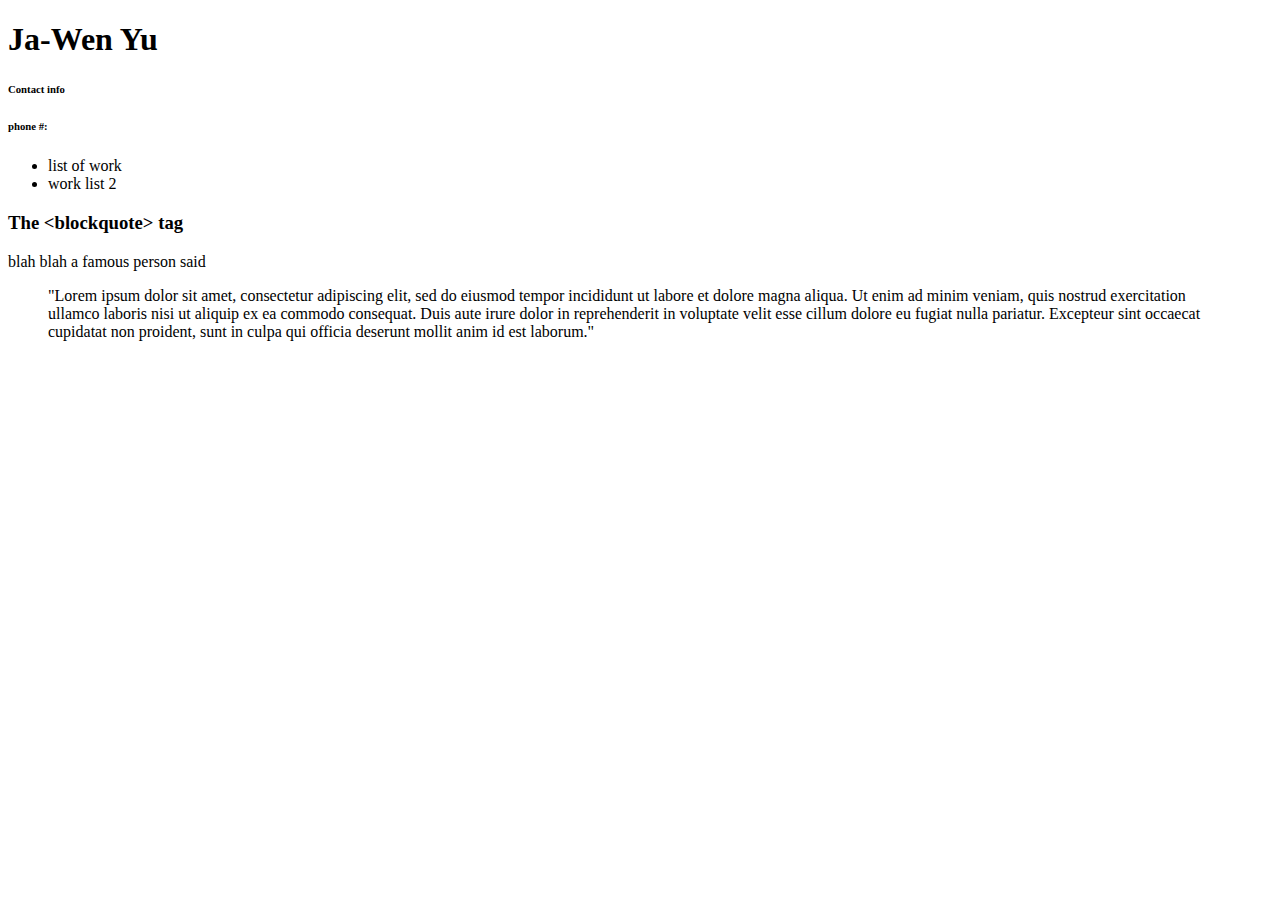
==== index.html @ bc2bf562 "changes" ====
<!DOCTYPE html>
<html>
    <head>
    </head>
        <body>
            <h1>Ja-Wen Yu </h1>
            <h6>Contact info</h6>
            <h6>phone #:</h6>
            <ul>
                <li>list of work</li>
                <li>work list 2</li>
            </ul>
            <h3>The &lt;blockquote&gt; tag</h3>
            <!--practice with the "<blockquote>" tag-->
          <p>blah blah a famous person said 
              <blockquote>"Lorem ipsum dolor sit amet, consectetur adipiscing elit, sed do eiusmod tempor incididunt ut labore et dolore magna aliqua. Ut enim ad minim veniam, quis nostrud exercitation ullamco laboris nisi ut aliquip ex ea commodo consequat. Duis aute irure dolor in reprehenderit in voluptate velit esse cillum dolore eu fugiat nulla pariatur. Excepteur sint occaecat cupidatat non proident, sunt in culpa qui officia deserunt mollit anim id est laborum."
              </blockquote>
          </p>
        </body>
</html>
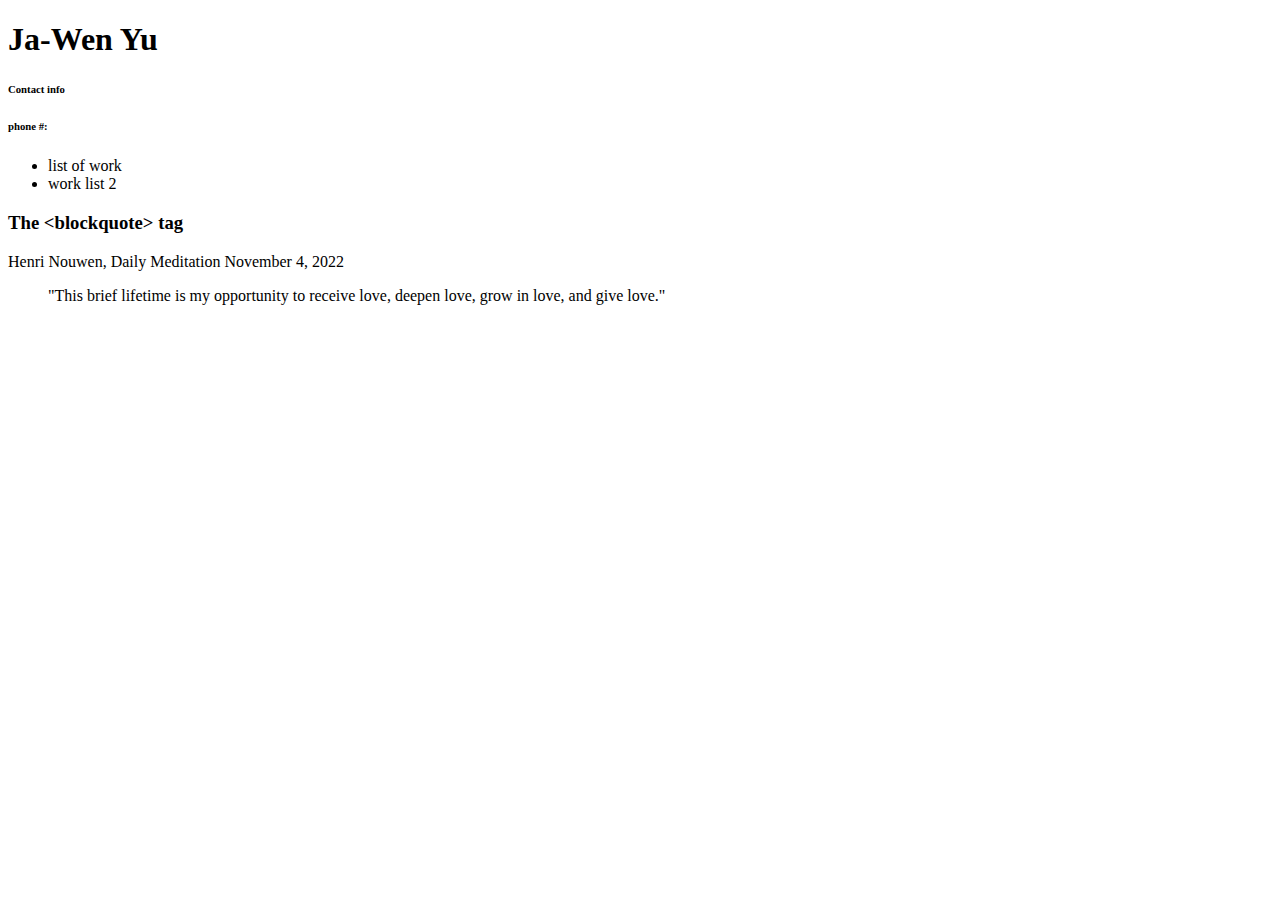
==== commit e5d8e445: "quotes" ====
--- a/index.html
+++ b/index.html
@@ -12,8 +12,8 @@
             </ul>
             <h3>The &lt;blockquote&gt; tag</h3>
             <!--practice with the "<blockquote>" tag-->
-          <p>blah blah a famous person said 
-              <blockquote>"Lorem ipsum dolor sit amet, consectetur adipiscing elit, sed do eiusmod tempor incididunt ut labore et dolore magna aliqua. Ut enim ad minim veniam, quis nostrud exercitation ullamco laboris nisi ut aliquip ex ea commodo consequat. Duis aute irure dolor in reprehenderit in voluptate velit esse cillum dolore eu fugiat nulla pariatur. Excepteur sint occaecat cupidatat non proident, sunt in culpa qui officia deserunt mollit anim id est laborum."
+          <p>Henri Nouwen, Daily Meditation November 4, 2022
+              <blockquote>"This brief lifetime is my opportunity to receive love, deepen love, grow in love, and give love."
               </blockquote>
           </p>
         </body>
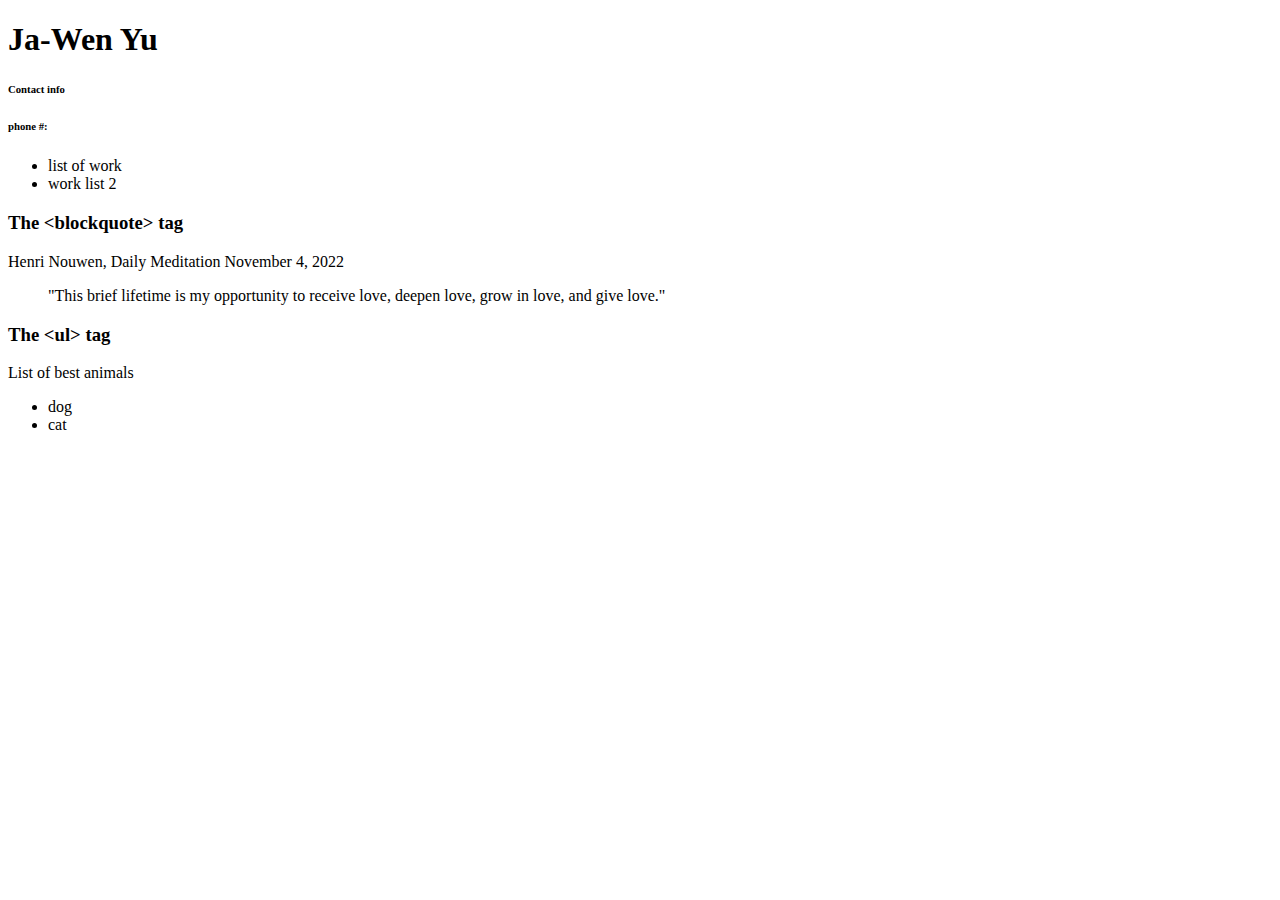
==== commit b514969e: "unorderlist" ====
--- a/index.html
+++ b/index.html
@@ -16,5 +16,12 @@
               <blockquote>"This brief lifetime is my opportunity to receive love, deepen love, grow in love, and give love."
               </blockquote>
           </p>
+          <h3>The &lt;ul&gt; tag</h3>
+          <!--practice with "<ul>" tag or unordered lists-->
+            <p>List of best animals</p>
+            <ul>
+                <li>dog</li>
+                <li>cat</li>
+            </ul>
         </body>
 </html>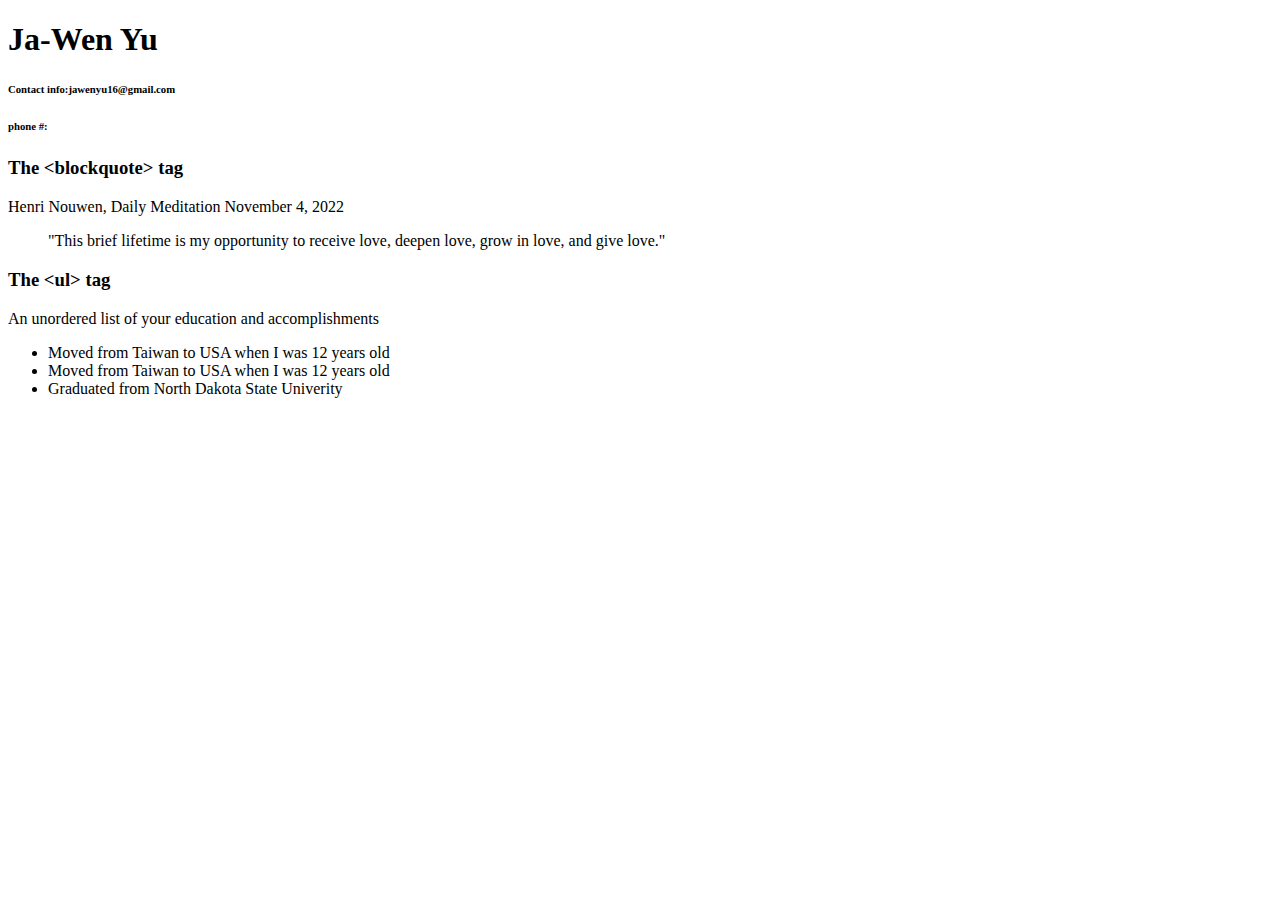
==== commit 91cfc5ff: "add line" ====
--- a/index.html
+++ b/index.html
@@ -4,12 +4,9 @@
     </head>
         <body>
             <h1>Ja-Wen Yu </h1>
-            <h6>Contact info</h6>
+            <h6>Contact info:jawenyu16@gmail.com</h6>
             <h6>phone #:</h6>
-            <ul>
-                <li>list of work</li>
-                <li>work list 2</li>
-            </ul>
+        
             <h3>The &lt;blockquote&gt; tag</h3>
             <!--practice with the "<blockquote>" tag-->
           <p>Henri Nouwen, Daily Meditation November 4, 2022
@@ -18,10 +15,13 @@
           </p>
           <h3>The &lt;ul&gt; tag</h3>
           <!--practice with "<ul>" tag or unordered lists-->
-            <p>List of best animals</p>
+            <p>An unordered list of your education and accomplishments</p>
             <ul>
-                <li>dog</li>
-                <li>cat</li>
+                <li>Moved from Taiwan to USA when I was 12 years old</li>
+                <li>Moved from Taiwan to USA when I was 12 years old</li>
+                <li>Graduated from North Dakota State Univerity</li>
             </ul>
+        
+        
         </body>
 </html>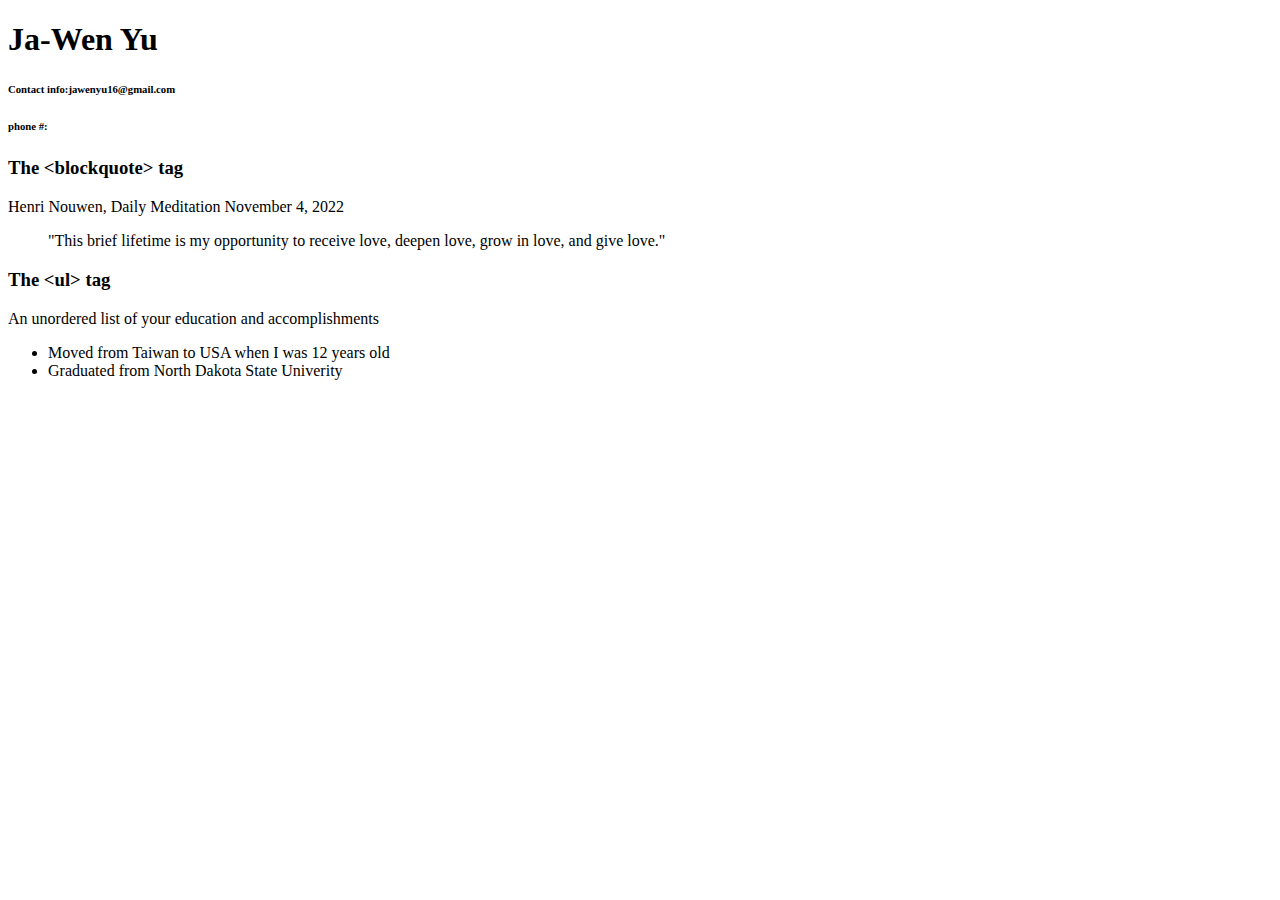
==== commit 9073a536: "one line deleted" ====
--- a/index.html
+++ b/index.html
@@ -18,7 +18,7 @@
             <p>An unordered list of your education and accomplishments</p>
             <ul>
                 <li>Moved from Taiwan to USA when I was 12 years old</li>
-                <li>Moved from Taiwan to USA when I was 12 years old</li>
+    
                 <li>Graduated from North Dakota State Univerity</li>
             </ul>
         
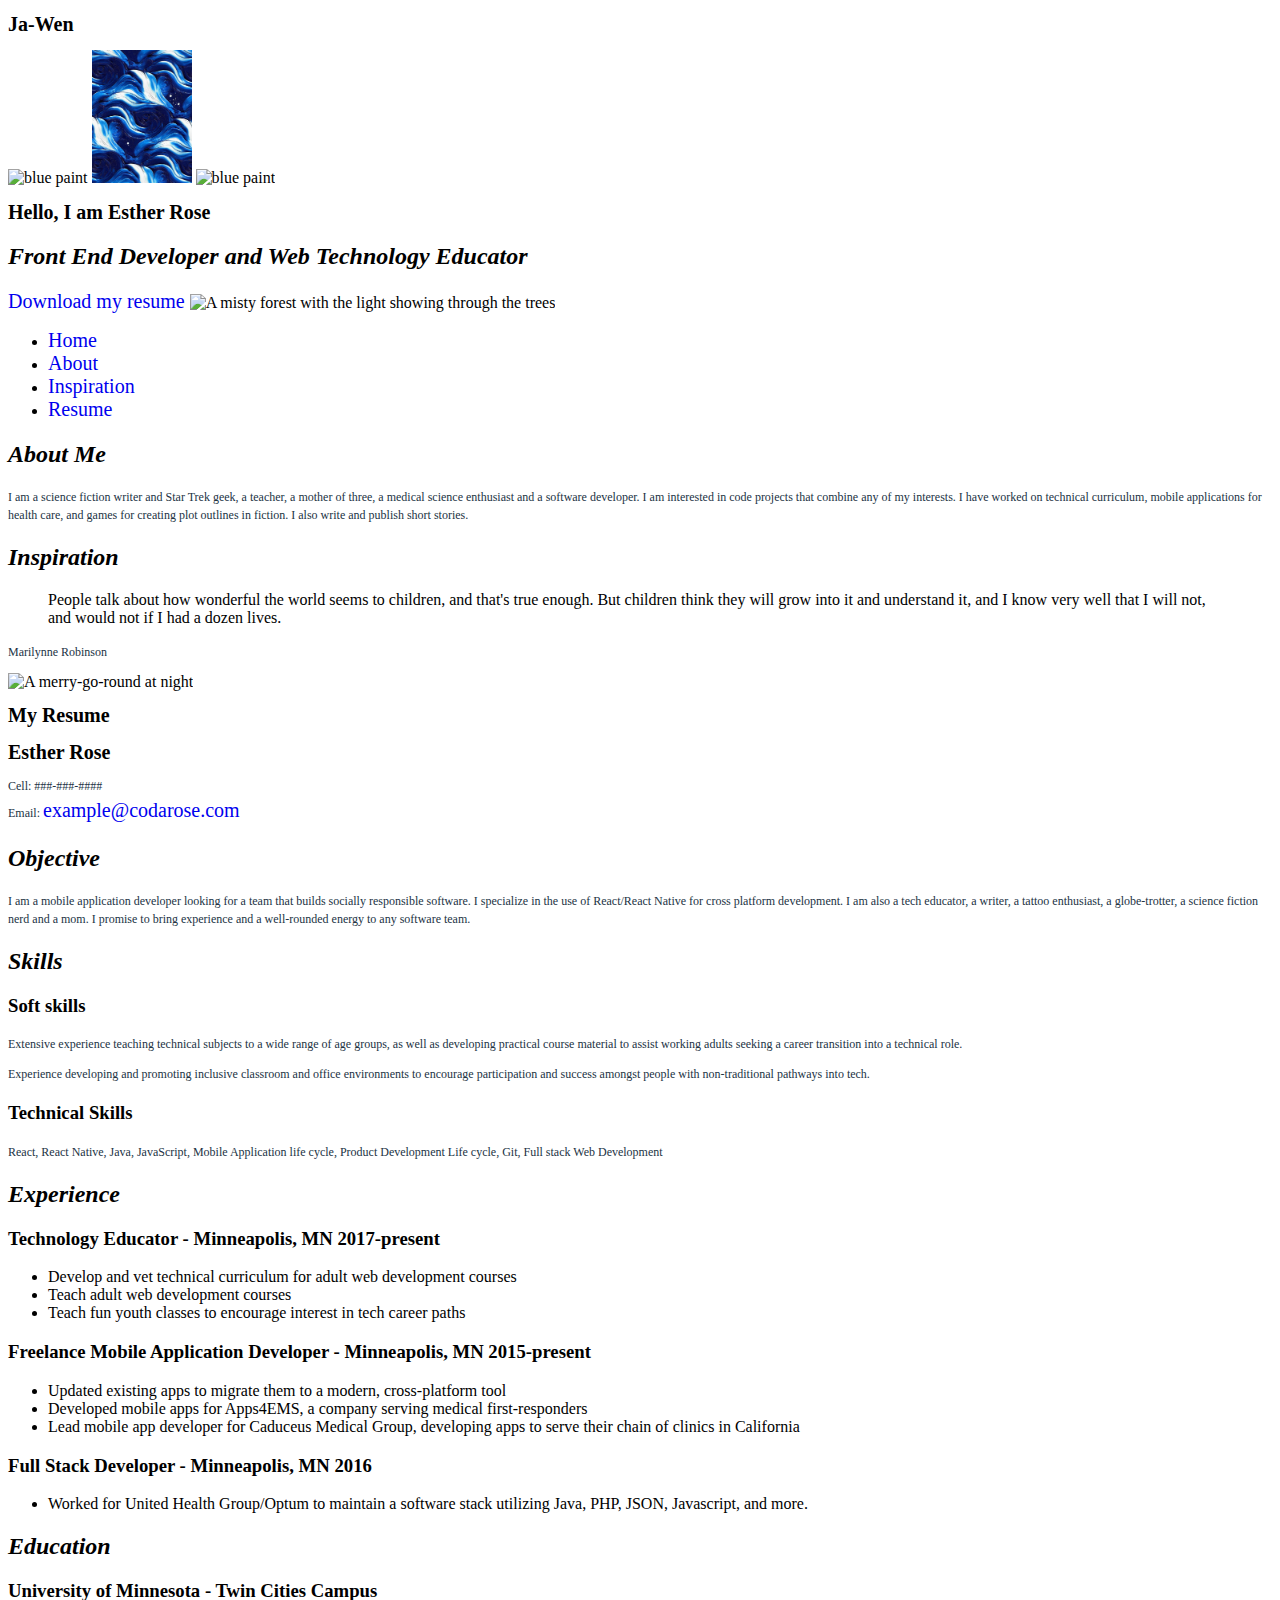
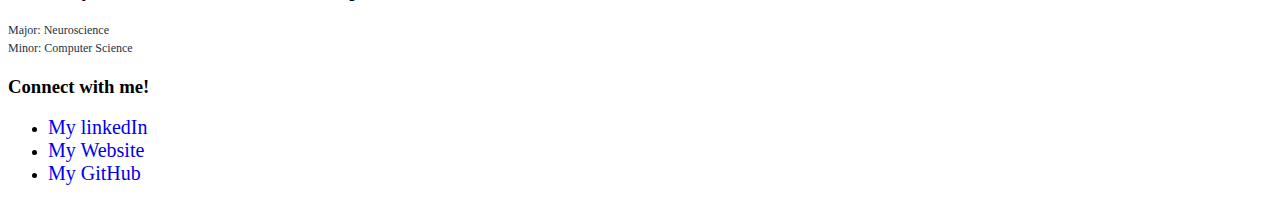
==== commit 696edb1b: "clean up" ====
--- a/index.html
+++ b/index.html
@@ -1,27 +1,222 @@
 <!DOCTYPE html>
-<html>
-    <head>
-    </head>
-        <body>
-            <h1>Ja-Wen Yu </h1>
-            <h6>Contact info:jawenyu16@gmail.com</h6>
-            <h6>phone #:</h6>
-        
-            <h3>The &lt;blockquote&gt; tag</h3>
-            <!--practice with the "<blockquote>" tag-->
-          <p>Henri Nouwen, Daily Meditation November 4, 2022
-              <blockquote>"This brief lifetime is my opportunity to receive love, deepen love, grow in love, and give love."
-              </blockquote>
-          </p>
-          <h3>The &lt;ul&gt; tag</h3>
-          <!--practice with "<ul>" tag or unordered lists-->
-            <p>An unordered list of your education and accomplishments</p>
-            <ul>
-                <li>Moved from Taiwan to USA when I was 12 years old</li>
+<html lang="en">
+  <head>
+    <meta charset="utf-8" />
+    <h1>Ja-Wen</h1>
+      <!-- <img src="images/IMG_1217.jpeg" alt="Photo of Esther with son" id="pic" /> -->
+    </header>
+    <article>
+    <article id="bio">
+      <header>
+        <img src="images/lighthouse.jpg" title= "lighthouse with blue sky picture" alt="blue paint" width="100px">
+        <img src="images/blue.jpg" title= "blue picture" alt="blue paint" width="100px">
+        <img src="https://images.unsplash.com/photo-1566376748244-df795c3874eb?ixlib=rb-
+      4.0.3&ixid=MnwxMjA3fDB8MHxwaG90by1wYWdlfHx8fGVufDB8fHx8&auto=format&fit=crop&w=464&q=80" alt="blue paint" width="100px">
     
-                <li>Graduated from North Dakota State Univerity</li>
-            </ul>
-        
-        
-        </body>
+    <title>Esther Rose's Portfolio Website</title>
+    <link rel="stylesheet" href="css/styles.css" />
+  </head>
+
+  <body>
+    <article id="bio">
+      <header>
+        <!--replace my name with yours-->
+        <h1>Hello, I am <span>Esther Rose</span></h1>
+        <!--replace my job title with yours. You can make one up
+        if you aren't sure what to write.-->
+        <h2>Front End Developer and Web Technology Educator</h2>
+
+        <!--include a download link to your resume here-->
+        <a href="assets/resume.txt" download="estherroseresume.txt">
+          Download my resume
+        </a>
+        <img
+          src="images/mistyforest.jpg"
+          alt="A misty forest with the light showing through the trees"
+          width="1000px"
+          title="A beautiful forest scene that reminds me of my childhood"
+        />
+        <!-- *********** -->
+        <!--include your image here.
+        Include a width attribute, with a width of 400 px for now.
+        Makes sure to include an alt attribute as well.
+        Include a title attribute that describes the image when the mouse
+        hovers over it.-->
+        <nav id="topnav">
+          <ul>
+            <!--add ids to create internal page links to the relevant sections-->
+            <li><a href="#bio">Home</a></li>
+            <li><a href="#about">About</a></li>
+            <li><a href="#inspiration">Inspiration</a></li>
+            <li><a href="#resume">Resume</a></li>
+          </ul>
+        </nav>
+      </header>
+      <section id="about">
+        <h2>About Me</h2>
+        <p>
+          I am a science fiction writer and Star Trek geek, a teacher, a mother
+          of three, a medical science enthusiast and a software developer. I am
+          interested in code projects that combine any of my interests. I have
+          worked on technical curriculum, mobile applications for health care,
+          and games for creating plot outlines in fiction. I also write and
+          publish short stories.
+        </p>
+      </section>
+
+      <section id="inspiration">
+        <h2>Inspiration</h2>
+        <!--replace my quote with your selection-->
+        <blockquote>
+          People talk about how wonderful the world seems to children, and
+          that's true enough. But children think they will grow into it and
+          understand it, and I know very well that I will not, and would not if
+          I had a dozen lives.
+        </blockquote>
+        <p title="author of the quote">Marilynne Robinson</p>
+        <img
+          src="https://images.unsplash.com/photo-1558805063-ce2c515264e2?ixlib=rb-4.0.3&ixid=MnwxMjA3fDB8MHxwaG90by1wYWdlfHx8fGVufDB8fHx8&auto=format&fit=crop&w=2073&q=80"
+          alt="A merry-go-round at night"
+          width="600px"
+        />
+        <!-- *********** -->
+        <!--include an image that you like from unsplash! This will be a remote image-->
+      </section>
+    </article>
+
+    <article id="resume">
+      <h1>My Resume</h1>
+      <header>
+        <h1>Esther Rose</h1>
+      </header>
+
+      <section id="contact-info">
+        <p>
+          Cell: <span class="tel">###-###-####</span><br />
+          Email:
+          <a class="email" href="mailto:example@codarose.com">
+            example@codarose.com
+          </a>
+        </p>
+      </section>
+      <!--replace my objective with yours - what job do you want?-->
+      <section id="objective">
+        <h2>Objective</h2>
+        <p>
+          I am a mobile application developer looking for a team that builds
+          socially responsible software. I specialize in the use of React/React
+          Native for cross platform development. I am also a tech educator, a
+          writer, a tattoo enthusiast, a globe-trotter, a science fiction nerd
+          and a mom. I promise to bring experience and a well-rounded energy to
+          any software team.
+        </p>
+      </section>
+
+      <section id="skills">
+        <!--replace my skills with yours!-->
+
+        <h2>Skills</h2>
+        <!--soft skills are like social skills, for example, working on a team-->
+        <h3>Soft skills</h3>
+        <p>
+          Extensive experience teaching technical subjects to a wide range of
+          age groups, as well as developing practical course material to assist
+          working adults seeking a career transition into a technical role.
+        </p>
+        <p>
+          Experience developing and promoting inclusive classroom and office
+          environments to encourage participation and success amongst people
+          with non-traditional pathways into tech.
+        </p>
+        <!--technical skill are like, operating a machine, sewing/altering clothing,
+        programming, fixing cars, editing documents, etc.-->
+        <h3>Technical Skills</h3>
+        <p>
+          React, React Native, Java, JavaScript, Mobile Application life cycle,
+          Product Development Life cycle, Git, Full stack Web Development
+        </p>
+      </section>
+      <!--replace my experience information with yours. You can add more 
+        parts if you want to add more than 3 work experiences.-->
+      <section id="experience">
+        <h2>Experience</h2>
+        <h3>
+          Technology Educator -
+          <span> Minneapolis, MN 2017-present </span>
+        </h3>
+        <ul>
+          <li>
+            Develop and vet technical curriculum for adult web development
+            courses
+          </li>
+          <li>Teach adult web development courses</li>
+          <li>
+            Teach fun youth classes to encourage interest in tech career paths
+          </li>
+        </ul>
+        <h3>
+          Freelance Mobile Application Developer -
+          <span>Minneapolis, MN 2015-present</span>
+        </h3>
+        <ul>
+          <li>
+            Updated existing apps to migrate them to a modern, cross-platform
+            tool
+          </li>
+          <li>
+            Developed mobile apps for Apps4EMS, a company serving medical
+            first-responders
+          </li>
+          <li>
+            Lead mobile app developer for Caduceus Medical Group, developing
+            apps to serve their chain of clinics in California
+          </li>
+        </ul>
+        <h3>
+          Full Stack Developer -
+          <span>Minneapolis, MN 2016</span>
+        </h3>
+        <ul>
+          <li>
+            Worked for United Health Group/Optum to maintain a software stack
+            utilizing Java, PHP, JSON, Javascript, and more.
+          </li>
+        </ul>
+      </section>
+
+      <section id="education">
+        <!--replace my information with yours. You can include certifications and courses
+          you took outside of college/university. If you prefer, you can also remove this section.-->
+        <h2>Education</h2>
+        <h3>University of Minnesota - Twin Cities Campus</h3>
+        <p>
+          Major: Neuroscience<br />
+          Minor: Computer Science
+        </p>
+      </section>
+
+      <footer>
+        <h3>Connect with me!</h3>
+        <nav id="footernav">
+          <ul>
+            <!--create links to your professional websites here-->
+            <li>
+              <a
+                href="https://www.linkedin.com/in/esther-kearney-4757698a/"
+                target="_blank"
+              >
+                My linkedIn
+              </a>
+            </li>
+            <li><a href="www.codarose.com" target="_blank">My Website</a></li>
+            <li>
+              <a href="https://www.github.com/codarose" target="_blank">
+                My GitHub
+              </a>
+            </li>
+          </ul>
+        </nav>
+      </footer>
+    </article>
+  </body>
 </html>--- a/css/styles.css
+++ b/css/styles.css
@@ -0,0 +1,25 @@
+
+
+/* this is a comment line*/
+p {
+    font-size: 12px;
+    color: #223344;
+}
+
+h1 { 
+    font-size: 20px;
+
+}
+
+h2 {
+    font-style: italic;
+}
+
+header a {
+    font-size: 20px;
+    text-decoration: none;
+}
+
+p {
+    line-height: 1.5;
+}